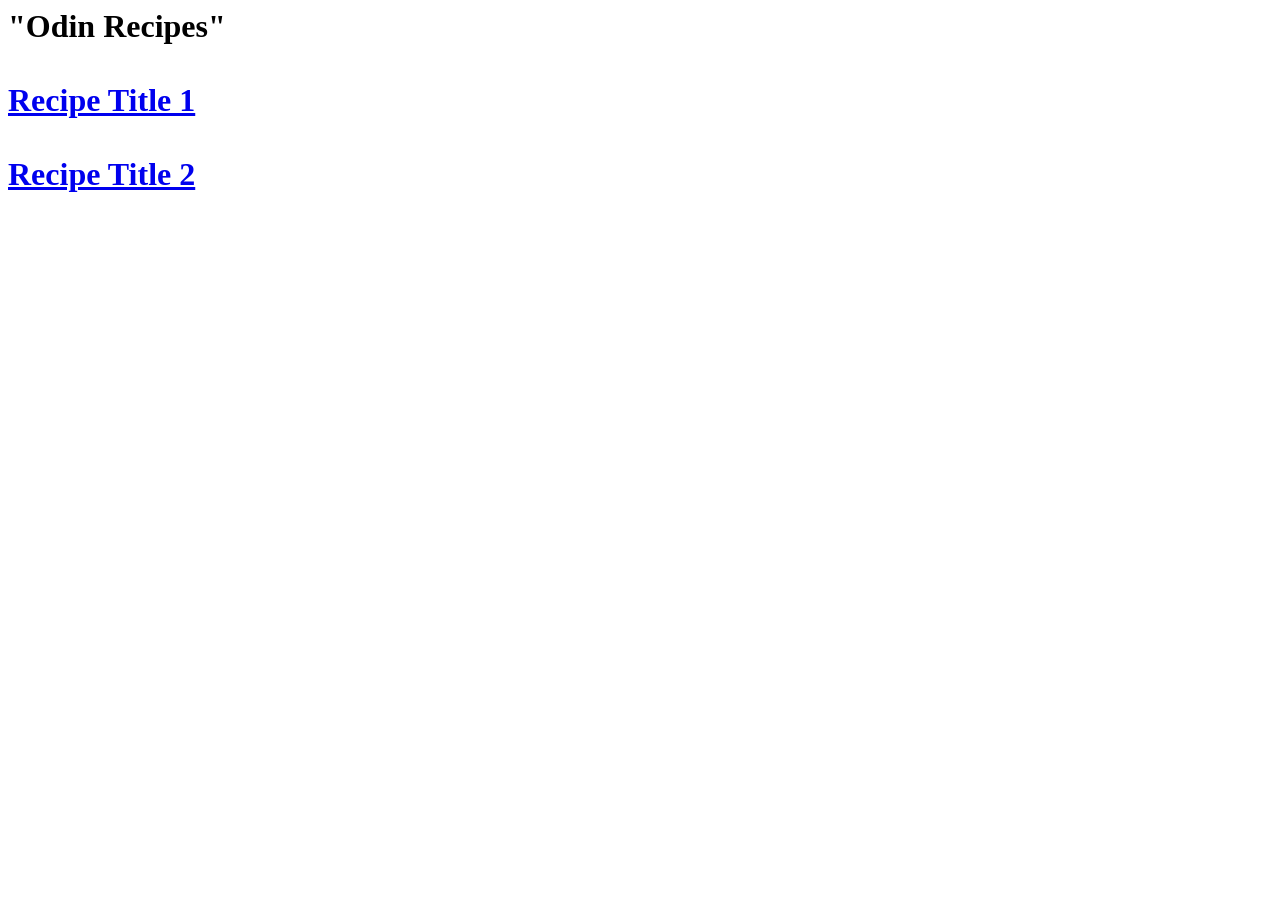
==== index.html @ 9086f1ab "first version" ====
<DOCTYPE html>
<html lang="en>
<head>
<meta charset="UTF-8">
<title>best-recipes</title>
</head>
<body>
<h1>"Odin Recipes"</pizza>
    <br></br>
<a href="recipes/pizza.html">Recipe Title 1</a>
<br></br>
<a href="recipes/couscous.html">Recipe Title 2</a>
<br></br>
</body>

</html>
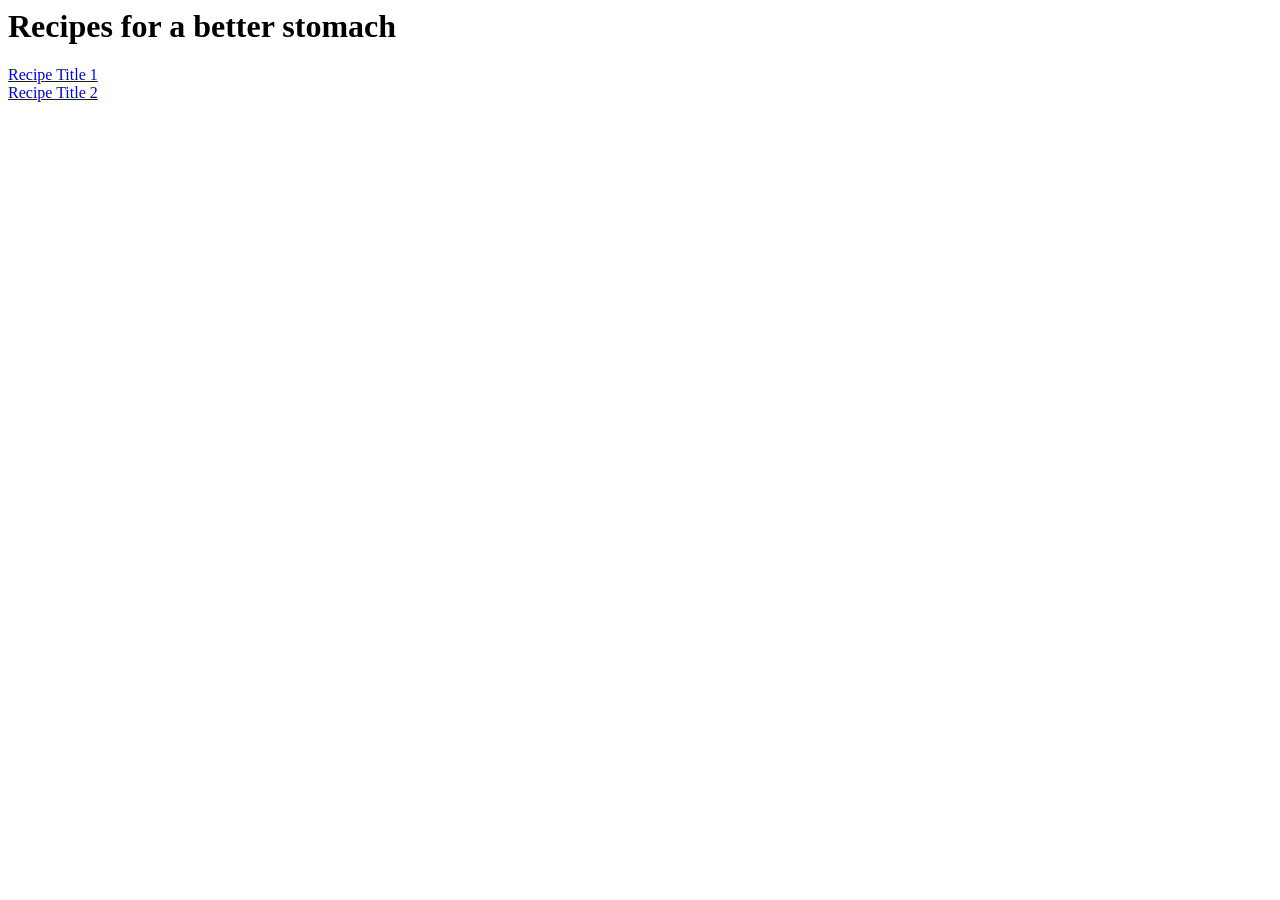
==== commit 584620e0: "version 3 after css" ====
--- a/index.html
+++ b/index.html
@@ -3,14 +3,15 @@
 <head>
 <meta charset="UTF-8">
 <title>best-recipes</title>
+<link rel="stylesheet" href="styles.css">
 </head>
 <body>
-<h1>"Odin Recipes"</pizza>
-    <br></br>
-<a href="recipes/pizza.html">Recipe Title 1</a>
-<br></br>
-<a href="recipes/couscous.html">Recipe Title 2</a>
-<br></br>
+<div class="title">
+<h1>Recipes for a better stomach</h1></div>
+<div class="recipe1">
+<a href="recipes/pizza.html">Recipe Title 1</a></div>
+<div class="recipe2">
+<a href="recipes/couscous.html">Recipe Title 2</a></div>
 </body>
 
 </html>
